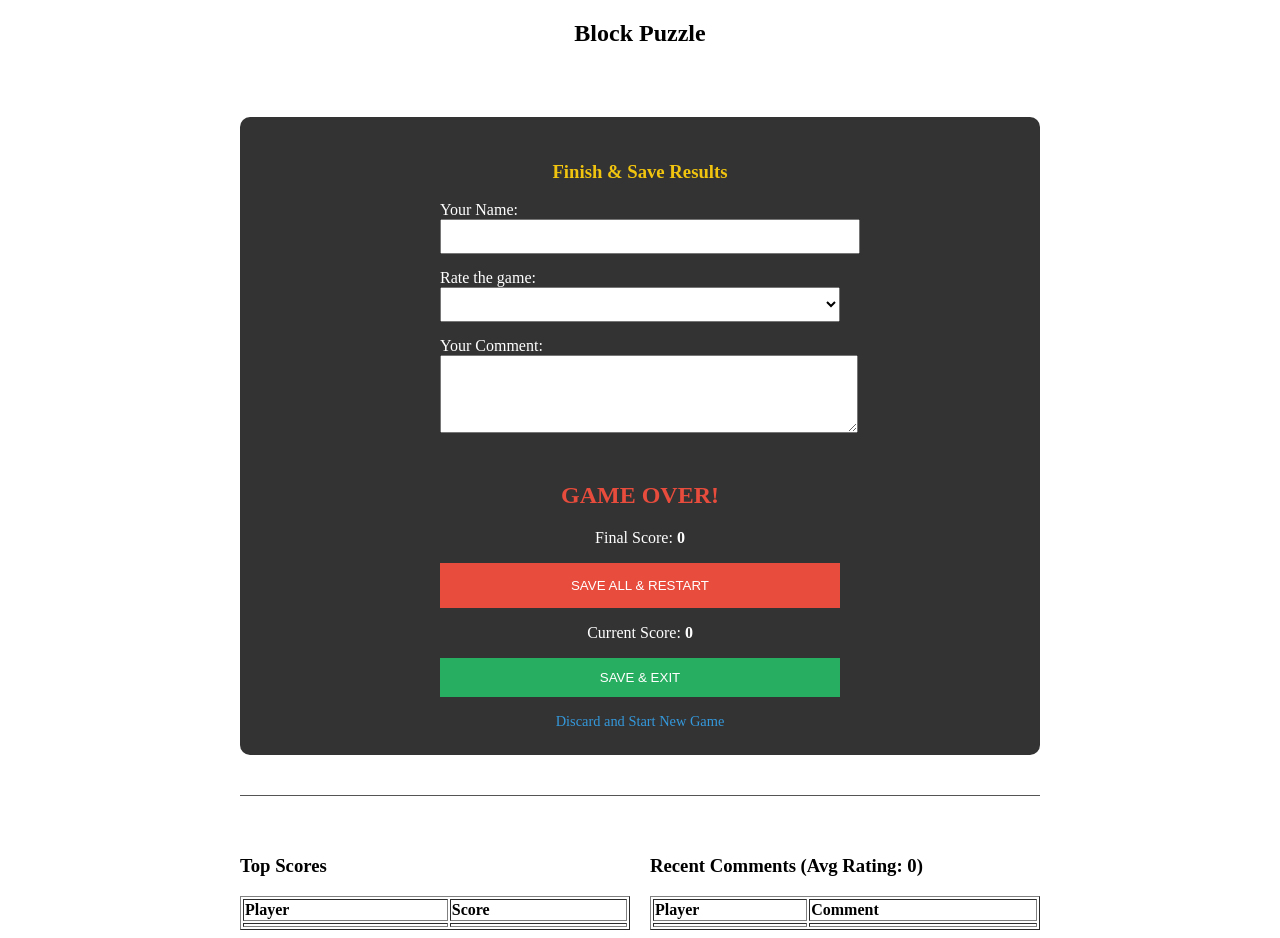
==== src/main/resources/templates/block-puzzle.html @ 06a05304 "the first attempt to launch the game" ====
<!DOCTYPE html>
<html xmlns:th="http://www.thymeleaf.org">
<head>
    <meta charset="UTF-8">
    <title>Block Puzzle</title>
    <link rel="stylesheet" href="/css/style.css">
</head>
<body>

<div style="max-width: 800px; margin: 0 auto;">
    <h2 style="text-align: center;">Block Puzzle</h2>

    <div class="game-container" style="display: flex; flex-direction: column; align-items: center; gap: 20px;">
        <div th:utext="${@blockPuzzleController.getHtmlBlocks()}"></div>
        <div th:utext="${@blockPuzzleController.getHtmlField()}"></div>
    </div>

    <div class="game-management" style="margin-top: 30px; background: #333; padding: 25px; border-radius: 10px; color: white;">
        <h3 style="text-align: center; color: #f1c40f;">Finish & Save Results</h3>

        <!--prenos údajov do databázy-->
        <form action="/block-puzzle" method="get">
            <input type="hidden" name="command" value="exit">

            <div style="display: flex; flex-direction: column; gap: 15px; max-width: 400px; margin: 0 auto;">

                <label>Your Name:
                    <input type="text" name="player" th:value="${currentPlayer}" required style="width: 100%; padding: 8px;">
                </label>

                <label>Rate the game:
                    <select name="rating" style="width: 100%; padding: 8px;">
                        <option value="0"> </option>
                        <option value="5">5 - Awesome</option>
                        <option value="4">4 - Good</option>
                        <option value="3">3 - Okay</option>
                        <option value="2">2 - Bad</option>
                        <option value="1">1 - Terrible</option>
                    </select>
                </label>

                <label>Your Comment:
                    <textarea name="commentText" style="width: 100%; height: 60px; padding: 8px;"></textarea>
                </label>

                <div style="text-align: center; margin-top: 10px;">
                    <div th:if="${gameOver}">
                        <h2 style="color: #e74c3c;">GAME OVER!</h2>
                        <p>Final Score: <strong th:text="${score}">0</strong></p>
                        <button type="submit" style="background-color: #e74c3c; width: 100%; padding: 15px; color: white; border: none; cursor: pointer;">
                            SAVE ALL & RESTART
                        </button>
                    </div>

                    <div th:if="${!gameOver}">
                        <p>Current Score: <strong th:text="${score}">0</strong></p>
                        <button type="submit" th:disabled="${score == 0}" style="background-color: #27ae60; width: 100%; padding: 12px; color: white; border: none; cursor: pointer;">
                            SAVE & EXIT
                        </button>
                    </div>
                </div>

                <div style="text-align: center;">
                    <a href="/block-puzzle?command=new" style="color: #3498db; text-decoration: none; font-size: 0.9em;">
                        Discard and Start New Game
                    </a>
                </div>
            </div>
        </form>
    </div>

    <hr style="margin: 40px 0; border: 0; border-top: 1px solid #555;"/>

    <div style="display: grid; grid-template-columns: 1fr 1fr; gap: 20px;">

        <div>
            <h3>Top Scores</h3>
            <table border="1" style="width: 100%; text-align: left;">
                <thead>
                <tr><th>Player</th><th>Score</th></tr>
                </thead>
                <tbody>
                <tr th:each="s : ${scores}">
                    <td th:text="${s.player}"></td>
                    <td th:text="${s.points}"></td>
                </tr>
                </tbody>
            </table>
        </div>

        <div>
            <h3>Recent Comments (Avg Rating: <span th:text="${avgRating}">0</span>)</h3>
            <table border="1" style="width: 100%; text-align: left;">
                <thead>
                <tr><th>Player</th><th>Comment</th></tr>
                </thead>
                <tbody>
                <tr th:each="c : ${comments}">
                    <td th:text="${c.player}"></td>
                    <td th:text="${c.comment}"></td>
                </tr>
                </tbody>
            </table>
        </div>
    </div>
</div>

</body>
</html>
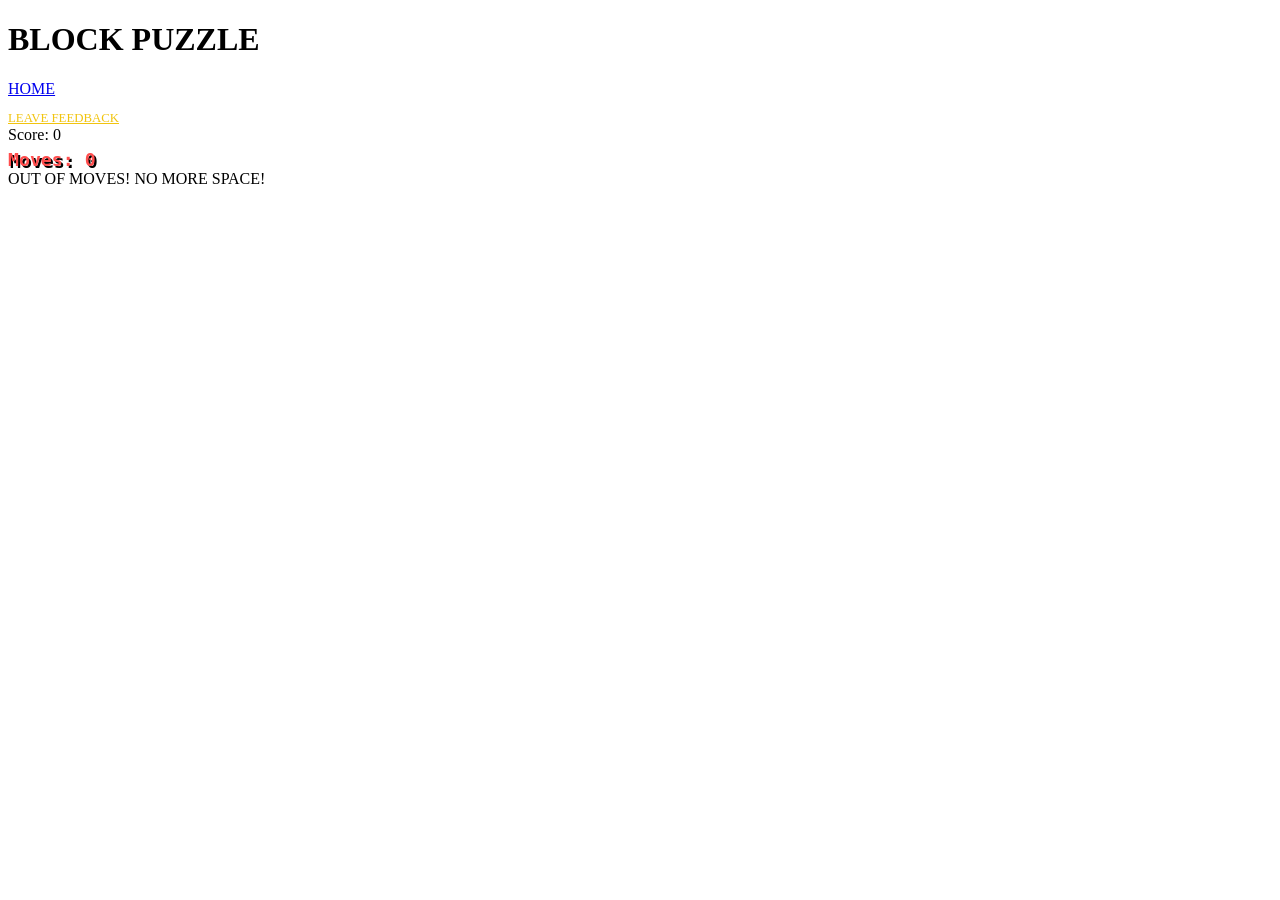
==== commit b661dc9a: "the second attempt to launch the game" ====
--- a/src/main/resources/templates/block-puzzle.html
+++ b/src/main/resources/templates/block-puzzle.html
@@ -3,107 +3,159 @@
 <head>
     <meta charset="UTF-8">
     <title>Block Puzzle</title>
-    <link rel="stylesheet" href="/css/style.css">
+    <link rel="stylesheet" href="/css/style_game.css">
+    <script src="https://code.jquery.com/jquery-3.6.0.min.js"></script>
+
+    <script type="text/javascript">
+        let draggedBlockIndex = null;
+
+        //kruh pre bomb
+        function createExplosionCircle(x, y) {
+            const container = $("#fx-container");
+            if (container.length === 0) return;
+
+            const circle = $('<div class="explosion-circle"></div>');
+            const offset = container.offset();
+
+            circle.css({
+                left: (x - offset.left) + 'px',
+                top: (y - offset.top) + 'px'
+            });
+
+            container.append(circle);
+            setTimeout(() => circle.remove(), 400);
+        }
+
+        //odstranime blikanie stranky
+        function renderFinalState(data) {
+            const newHtml = $(data);
+            $("#blocks-part").html(newHtml.find("#blocks-inner").html());
+            $("#field-part").html(newHtml.find("#field-inner").html());
+            $("#score-part").html(newHtml.find("#score-inner").html());
+            $("#bomb-part").html(newHtml.find("#bomb-inner").html());
+            draggedBlockIndex = null;
+        }
+
+        //vykonat krok - ziskat vysledok
+        function updateGame(url, event = null){
+            if ($(".bomb-btn").hasClass("active-bomb") && event) {
+                createExplosionCircle(event.pageX || event.clientX, event.pageY || event.clientY);
+            }
+
+            $.get(url, function(data) {
+                renderFinalState(data);
+            });
+        }
+
+        //presuneme bomb
+        $(document).on('click', '#field-part td a', function(e) {
+            if ($(".bomb-btn").hasClass("active-bomb")) {
+                e.preventDefault();
+                updateGame($(this).attr("href"), e);
+            }
+        });
+
+        //presuneme figuru
+        $(document).on('mousedown', '.block-link', function(){
+            const href = $(this).attr('href');
+            if (href && href.includes('blockIndex=')) {
+                draggedBlockIndex = href.split('blockIndex=')[1];
+            }
+        });
+
+        $(document).on('dragstart', '.block-link', function(e){
+            $(this).addClass('dragging');
+            if (e.originalEvent.dataTransfer) {
+                e.originalEvent.dataTransfer.setDragImage(this, 0, 0);
+            }
+        });
+
+        $(document).on('drop', '#field-part td a', function(e){
+            e.preventDefault();
+            const cellHref = $(this).attr('href');
+
+            if(cellHref){
+                const urlParams = new URLSearchParams(cellHref.split('?')[1]);
+                let targetUrl = "/block-puzzle/content?command=place" +
+                                "&row=" + urlParams.get('row') +
+                                "&column=" + urlParams.get('column');
+                if(draggedBlockIndex !== null){
+                    targetUrl += "&blockIndex=" + draggedBlockIndex;
+                }
+
+                updateGame(targetUrl, e);
+            }
+        });
+
+        $(document).on('dragover', '#field-part td a', e => e.preventDefault());
+
+        $(document).on('dragend', '.block-link', function(){
+            $('.block-link').removeClass('dragging');
+        });
+        $(document).on("click", ".ajax-link", function(e) {
+            if($(this).closest('#field-part').length === 0){
+                e.preventDefault();
+                updateGame($(this).attr("href"), e);
+            }
+        });
+    </script>
 </head>
-<body>
+<body class="game-page">
+    <div id="flash-overlay" class="bomb-flash"></div>
+    <div class="game-layout">
+        <div class="top-interface">
+            <div class="header-left-zone">
+                <h1 class="pixel-title-game">BLOCK PUZZLE</h1>
+                <div class="home-btn-wrapper">
+                    <a href="/block-puzzle-home" class="home-link-minimal">HOME</a>
+                    <div style="margin-top: 10px;">
+                        <a href="/block-puzzle/stats" class="home-link-minimal" style="color: #f1c40f; font-size: 0.8em; border-color: #f1c40f;">
+                            LEAVE FEEDBACK
+                        </a>
+                    </div>
+                </div>
+            </div>
+            <div class="game-center-zone">
+                <div id="score-part">
+                    <div id="score-inner">
+                        <div class="score-display">Score: <span th:text="${score}">0</span></div>
 
-<div style="max-width: 800px; margin: 0 auto;">
-    <h2 style="text-align: center;">Block Puzzle</h2>
-
-    <div class="game-container" style="display: flex; flex-direction: column; align-items: center; gap: 20px;">
-        <div th:utext="${@blockPuzzleController.getHtmlBlocks()}"></div>
-        <div th:utext="${@blockPuzzleController.getHtmlField()}"></div>
-    </div>
-
-    <div class="game-management" style="margin-top: 30px; background: #333; padding: 25px; border-radius: 10px; color: white;">
-        <h3 style="text-align: center; color: #f1c40f;">Finish & Save Results</h3>
-
-        <!--prenos údajov do databázy-->
-        <form action="/block-puzzle" method="get">
-            <input type="hidden" name="command" value="exit">
-
-            <div style="display: flex; flex-direction: column; gap: 15px; max-width: 400px; margin: 0 auto;">
-
-                <label>Your Name:
-                    <input type="text" name="player" th:value="${currentPlayer}" required style="width: 100%; padding: 8px;">
-                </label>
-
-                <label>Rate the game:
-                    <select name="rating" style="width: 100%; padding: 8px;">
-                        <option value="0"> </option>
-                        <option value="5">5 - Awesome</option>
-                        <option value="4">4 - Good</option>
-                        <option value="3">3 - Okay</option>
-                        <option value="2">2 - Bad</option>
-                        <option value="1">1 - Terrible</option>
-                    </select>
-                </label>
-
-                <label>Your Comment:
-                    <textarea name="commentText" style="width: 100%; height: 60px; padding: 8px;"></textarea>
-                </label>
-
-                <div style="text-align: center; margin-top: 10px;">
-                    <div th:if="${gameOver}">
-                        <h2 style="color: #e74c3c;">GAME OVER!</h2>
-                        <p>Final Score: <strong th:text="${score}">0</strong></p>
-                        <button type="submit" style="background-color: #e74c3c; width: 100%; padding: 15px; color: white; border: none; cursor: pointer;">
-                            SAVE ALL & RESTART
-                        </button>
-                    </div>
-
-                    <div th:if="${!gameOver}">
-                        <p>Current Score: <strong th:text="${score}">0</strong></p>
-                        <button type="submit" th:disabled="${score == 0}" style="background-color: #27ae60; width: 100%; padding: 12px; color: white; border: none; cursor: pointer;">
-                            SAVE & EXIT
-                        </button>
+                        <div th:if="${isMovesMode}"
+                             style="color: #ff4d4d; font-family: monospace; font-size: 1.4em; font-weight: bold; margin-top: 5px; text-shadow: 2px 2px 0 black;">
+                            Moves: <span th:text="${movesLeft}">0</span>
+                        </div>
                     </div>
                 </div>
 
-                <div style="text-align: center;">
-                    <a href="/block-puzzle?command=new" style="color: #3498db; text-decoration: none; font-size: 0.9em;">
-                        Discard and Start New Game
-                    </a>
+                <div id="bomb-part">
+                    <div id="bomb-inner">
+                        <div th:if="${gameOver}" class="game-over-banner">
+                            <span th:if="${isMovesMode and movesLeft <= 0}">OUT OF MOVES!</span>
+                            <span th:if="${!isMovesMode or movesLeft > 0}">NO MORE SPACE!</span>
+                            <br>
+                        </div>
+
+                        <div th:if="${hasBomb and !gameOver}">
+                            <a class="ajax-link bomb-btn" href="/block-puzzle/content?command=activateBomb"
+                               th:classappend="${bombMode} ? 'active-bomb' : ''">
+                                <span th:text="${bombMode} ? '💣 EXPLODE' : 'USE BOMB 💣'"></span>
+                            </a>
+                        </div>
+                    </div>
                 </div>
             </div>
-        </form>
-    </div>
-
-    <hr style="margin: 40px 0; border: 0; border-top: 1px solid #555;"/>
-
-    <div style="display: grid; grid-template-columns: 1fr 1fr; gap: 20px;">
-
-        <div>
-            <h3>Top Scores</h3>
-            <table border="1" style="width: 100%; text-align: left;">
-                <thead>
-                <tr><th>Player</th><th>Score</th></tr>
-                </thead>
-                <tbody>
-                <tr th:each="s : ${scores}">
-                    <td th:text="${s.player}"></td>
-                    <td th:text="${s.points}"></td>
-                </tr>
-                </tbody>
-            </table>
         </div>
 
-        <div>
-            <h3>Recent Comments (Avg Rating: <span th:text="${avgRating}">0</span>)</h3>
-            <table border="1" style="width: 100%; text-align: left;">
-                <thead>
-                <tr><th>Player</th><th>Comment</th></tr>
-                </thead>
-                <tbody>
-                <tr th:each="c : ${comments}">
-                    <td th:text="${c.player}"></td>
-                    <td th:text="${c.comment}"></td>
-                </tr>
-                </tbody>
-            </table>
+        <div class="main-game-area">
+            <div id="fx-container"></div>
+
+            <div id="field-part">
+                <div id="field-inner" th:utext="${@blockPuzzleController.getHtmlField()}"></div>
+            </div>
+            <div id="blocks-part">
+                <div id="blocks-inner" th:utext="${@blockPuzzleController.getHtmlBlocks()}"></div>
+            </div>
         </div>
     </div>
-</div>
-
 </body>
 </html>
